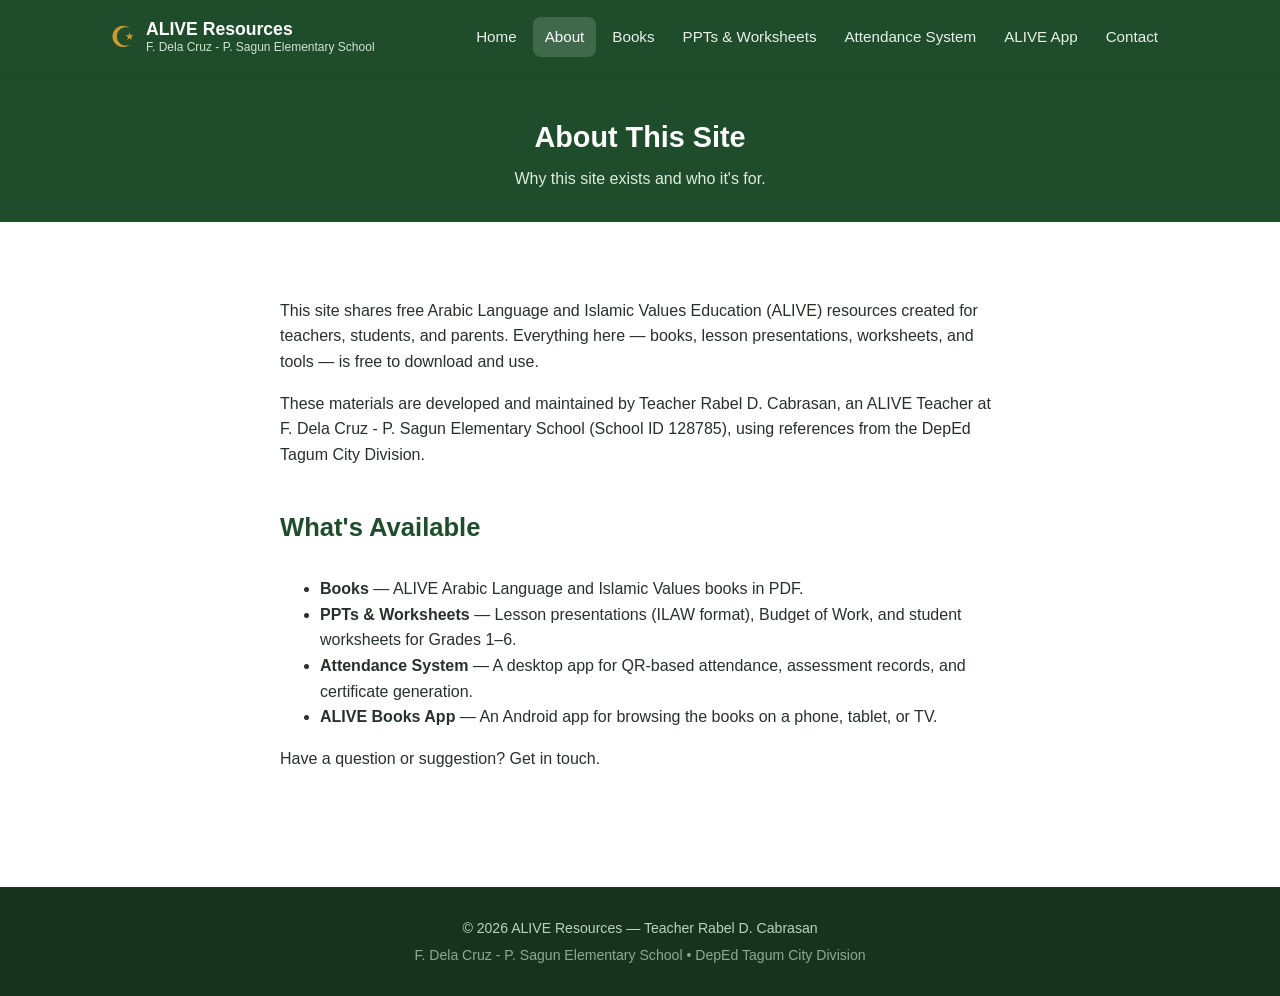
==== about.html @ 1bfb7056 "Add files via upload" ====
<!DOCTYPE html>
<html lang="en">
<head>
<meta charset="UTF-8">
<meta name="viewport" content="width=device-width, initial-scale=1.0">
<title>About | ALIVE Resources</title>
<link rel="stylesheet" href="css/style.css">
</head>
<body>

<header class="site-header">
  <div class="container header-inner">
    <div class="brand">
      <span class="brand-mark">☪</span>
      <div class="brand-text">
        <strong>ALIVE Resources</strong>
        <small>F. Dela Cruz - P. Sagun Elementary School</small>
      </div>
    </div>
    <button class="nav-toggle" id="navToggle" aria-label="Toggle menu">&#9776;</button>
    <nav id="siteNav">
      <a href="index.html">Home</a>
      <a href="about.html" class="active">About</a>
      <a href="downloads/books.html">Books</a>
      <a href="downloads/lessons.html">PPTs &amp; Worksheets</a>
      <a href="downloads/attendance-system.html">Attendance System</a>
      <a href="downloads/app.html">ALIVE App</a>
      <a href="contact.html">Contact</a>
    </nav>
  </div>
</header>

<section class="page-header">
  <div class="container">
    <h1>About This Site</h1>
    <p>Why this site exists and who it's for.</p>
  </div>
</section>

<section class="section">
  <div class="container" style="max-width:760px;">
    <p>This site shares free Arabic Language and Islamic Values Education (ALIVE) resources created for teachers, students, and parents. Everything here &mdash; books, lesson presentations, worksheets, and tools &mdash; is free to download and use.</p>

    <p>These materials are developed and maintained by Teacher Rabel D. Cabrasan, an ALIVE Teacher at F. Dela Cruz - P. Sagun Elementary School (School ID 128785), using references from the DepEd Tagum City Division.</p>

    <h2 style="text-align:left;margin-top:40px;">What's Available</h2>
    <ul>
      <li><strong>Books</strong> &mdash; ALIVE Arabic Language and Islamic Values books in PDF.</li>
      <li><strong>PPTs &amp; Worksheets</strong> &mdash; Lesson presentations (ILAW format), Budget of Work, and student worksheets for Grades 1&ndash;6.</li>
      <li><strong>Attendance System</strong> &mdash; A desktop app for QR-based attendance, assessment records, and certificate generation.</li>
      <li><strong>ALIVE Books App</strong> &mdash; An Android app for browsing the books on a phone, tablet, or TV.</li>
    </ul>

    <p>Have a question or suggestion? <a href="contact.html">Get in touch</a>.</p>
  </div>
</section>

<footer class="site-footer">
  <div class="container">
    <p>&copy; <span id="year"></span> ALIVE Resources &mdash; Teacher Rabel D. Cabrasan</p>
    <p class="footer-sub">F. Dela Cruz - P. Sagun Elementary School &bull; DepEd Tagum City Division</p>
  </div>
</footer>

<script src="js/main.js"></script>
</body>
</html>
---- css/style.css ----
:root{
  --green-dark:#1f4d2c;
  --green:#2f7d3f;
  --green-light:#e9f3ea;
  --gold:#c99a2e;
  --text:#27312a;
  --muted:#5b6b5f;
  --white:#ffffff;
  --radius:12px;
  --shadow:0 2px 10px rgba(0,0,0,0.08);
}

*{box-sizing:border-box;}
body{
  margin:0;
  font-family:"Segoe UI",Tahoma,Geneva,Verdana,sans-serif;
  color:var(--text);
  background:var(--white);
  line-height:1.6;
}
a{text-decoration:none;color:inherit;}
img{max-width:100%;display:block;}
.container{max-width:1100px;margin:0 auto;padding:0 20px;}

/* Header */
.site-header{
  background:var(--green-dark);
  color:var(--white);
  position:sticky;top:0;z-index:50;
  box-shadow:var(--shadow);
}
.header-inner{
  display:flex;align-items:center;justify-content:space-between;
  padding:14px 20px;flex-wrap:wrap;
}
.brand{display:flex;align-items:center;gap:10px;}
.brand-mark{font-size:1.8rem;color:var(--gold);}
.brand-text{display:flex;flex-direction:column;line-height:1.2;}
.brand-text strong{font-size:1.1rem;}
.brand-text small{color:#cfe3d2;font-size:0.75rem;}

nav{display:flex;gap:4px;flex-wrap:wrap;}
nav a{
  padding:8px 12px;border-radius:8px;font-size:0.95rem;color:#e7f1e9;
  transition:background .15s ease;
}
nav a:hover,nav a.active{background:rgba(255,255,255,0.15);color:var(--white);}

.nav-toggle{
  display:none;background:none;border:none;color:var(--white);
  font-size:1.5rem;cursor:pointer;
}

/* Hero */
.hero{
  background:linear-gradient(135deg,var(--green-dark),var(--green));
  color:var(--white);
  padding:70px 0 60px;
  text-align:center;
}
.hero h1{font-size:2.1rem;margin:0 0 14px;}
.hero p{max-width:650px;margin:0 auto 26px;color:#e3f0e5;font-size:1.05rem;}
.hero-buttons{display:flex;gap:14px;justify-content:center;flex-wrap:wrap;}

.btn{
  display:inline-block;padding:12px 24px;border-radius:30px;font-weight:600;
  border:2px solid transparent;transition:transform .12s ease,opacity .12s ease;
}
.btn:hover{transform:translateY(-2px);}
.btn-primary{background:var(--gold);color:#3a2a00;}
.btn-outline{border-color:var(--white);color:var(--white);}
.hero .btn-outline:hover{background:rgba(255,255,255,0.12);}
.section-alt .btn-outline{border-color:var(--green-dark);color:var(--green-dark);}

/* Sections */
.section{padding:60px 0;}
.section-alt{background:var(--green-light);}
.section h2{font-size:1.6rem;margin-bottom:28px;text-align:center;color:var(--green-dark);}

.card-grid{
  display:grid;grid-template-columns:repeat(auto-fit,minmax(220px,1fr));
  gap:22px;
}
.card{
  background:var(--white);border:1px solid #e3e9e4;border-radius:var(--radius);
  padding:26px 20px;box-shadow:var(--shadow);transition:transform .15s ease, box-shadow .15s ease;
}
.card:hover{transform:translateY(-4px);box-shadow:0 8px 20px rgba(0,0,0,0.1);}
.card-icon{font-size:2rem;margin-bottom:10px;}
.card h3{margin:0 0 8px;color:var(--green-dark);font-size:1.1rem;}
.card p{margin:0;color:var(--muted);font-size:0.92rem;}

.about-preview{text-align:center;max-width:720px;}

/* Download list pages */
.page-header{
  background:var(--green-dark);color:var(--white);padding:40px 0 30px;text-align:center;
}
.page-header h1{margin:0 0 6px;font-size:1.8rem;}
.page-header p{margin:0;color:#dcecdf;}

.breadcrumb{font-size:0.85rem;margin-bottom:14px;color:var(--muted);}
.breadcrumb a{color:var(--green);}

.file-list{list-style:none;margin:0;padding:0;}
.file-item{
  display:flex;align-items:center;justify-content:space-between;gap:16px;
  background:var(--white);border:1px solid #e3e9e4;border-radius:var(--radius);
  padding:18px 20px;margin-bottom:14px;box-shadow:var(--shadow);flex-wrap:wrap;
}
.file-info{display:flex;align-items:center;gap:14px;}
.file-icon{font-size:1.6rem;}
.file-name{font-weight:600;color:var(--text);}
.file-meta{font-size:0.82rem;color:var(--muted);}
.file-download{
  background:var(--green);color:var(--white);padding:9px 18px;border-radius:24px;
  font-size:0.9rem;font-weight:600;white-space:nowrap;
}
.file-download:hover{background:var(--green-dark);}

.empty-note{
  background:#fff8e6;border:1px dashed var(--gold);border-radius:var(--radius);
  padding:18px 20px;color:#6b5311;font-size:0.92rem;
}

/* Footer */
.site-footer{
  background:#17331f;color:#bcd1c0;text-align:center;padding:26px 0;margin-top:40px;
}
.site-footer p{margin:4px 0;font-size:0.88rem;}
.footer-sub{color:#8fa893;}

/* Responsive nav */
@media (max-width:820px){
  .nav-toggle{display:block;}
  nav{
    display:none;flex-direction:column;width:100%;
    background:var(--green-dark);padding:10px 0;
  }
  nav.open{display:flex;}
  .header-inner{position:relative;}
}
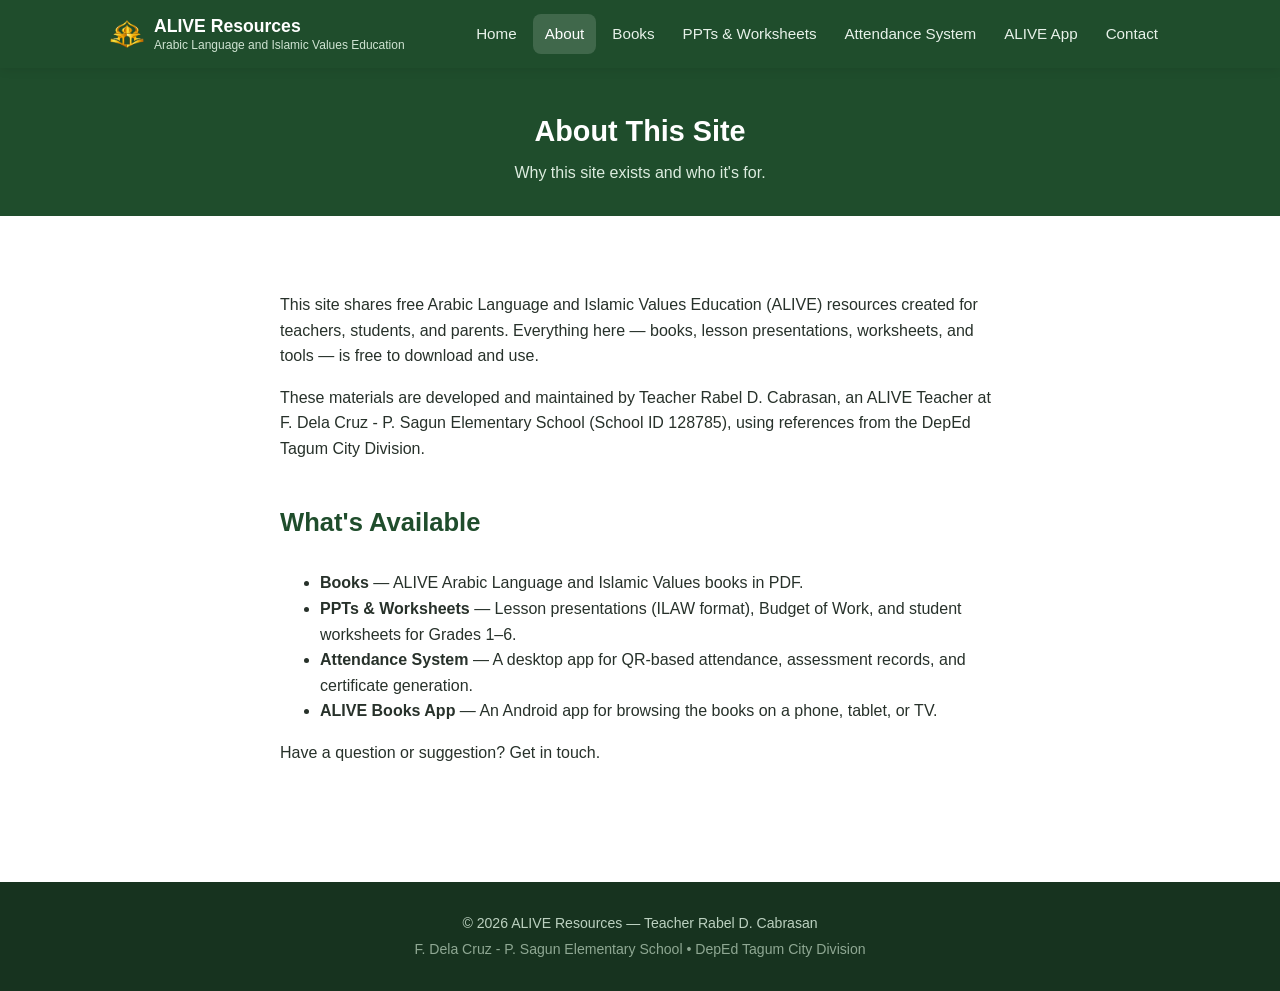
==== commit ca295cfb: "Add files via upload" ====
--- a/about.html
+++ b/about.html
@@ -11,10 +11,10 @@
 <header class="site-header">
   <div class="container header-inner">
     <div class="brand">
-      <span class="brand-mark">☪</span>
+      <img class="brand-logo" src="logo/resources%20logo.png" alt="ALIVE Resources logo">
       <div class="brand-text">
         <strong>ALIVE Resources</strong>
-        <small>F. Dela Cruz - P. Sagun Elementary School</small>
+        <small>Arabic Language and Islamic Values Education</small>
       </div>
     </div>
     <button class="nav-toggle" id="navToggle" aria-label="Toggle menu">&#9776;</button>
--- a/css/style.css
+++ b/css/style.css
@@ -34,7 +34,7 @@
   padding:14px 20px;flex-wrap:wrap;
 }
 .brand{display:flex;align-items:center;gap:10px;}
-.brand-mark{font-size:1.8rem;color:var(--gold);}
+.brand-logo{width:34px;height:34px;object-fit:contain;flex:0 0 auto;}
 .brand-text{display:flex;flex-direction:column;line-height:1.2;}
 .brand-text strong{font-size:1.1rem;}
 .brand-text small{color:#cfe3d2;font-size:0.75rem;}
@@ -42,9 +42,20 @@
 nav{display:flex;gap:4px;flex-wrap:wrap;}
 nav a{
   padding:8px 12px;border-radius:8px;font-size:0.95rem;color:#e7f1e9;
-  transition:background .15s ease;
+  transition:background .12s ease,color .12s ease,transform .12s ease;
 }
 nav a:hover,nav a.active{background:rgba(255,255,255,0.15);color:var(--white);}
+nav a:hover{transform:translateY(-1px);}
+nav a:focus-visible,.nav-toggle:focus-visible{outline:2px solid var(--gold);outline-offset:3px;}
+
+@view-transition{navigation:auto;}
+::view-transition-old(root){animation:page-exit .08s ease-out both;}
+::view-transition-new(root){animation:page-enter .16s ease-out both;}
+@keyframes page-exit{to{opacity:0;}}
+@keyframes page-enter{from{opacity:0;transform:translateY(4px);}to{opacity:1;transform:translateY(0);}}
+@media(prefers-reduced-motion:reduce){
+  ::view-transition-old(root),::view-transition-new(root){animation:none;}
+}
 
 .nav-toggle{
   display:none;background:none;border:none;color:var(--white);
